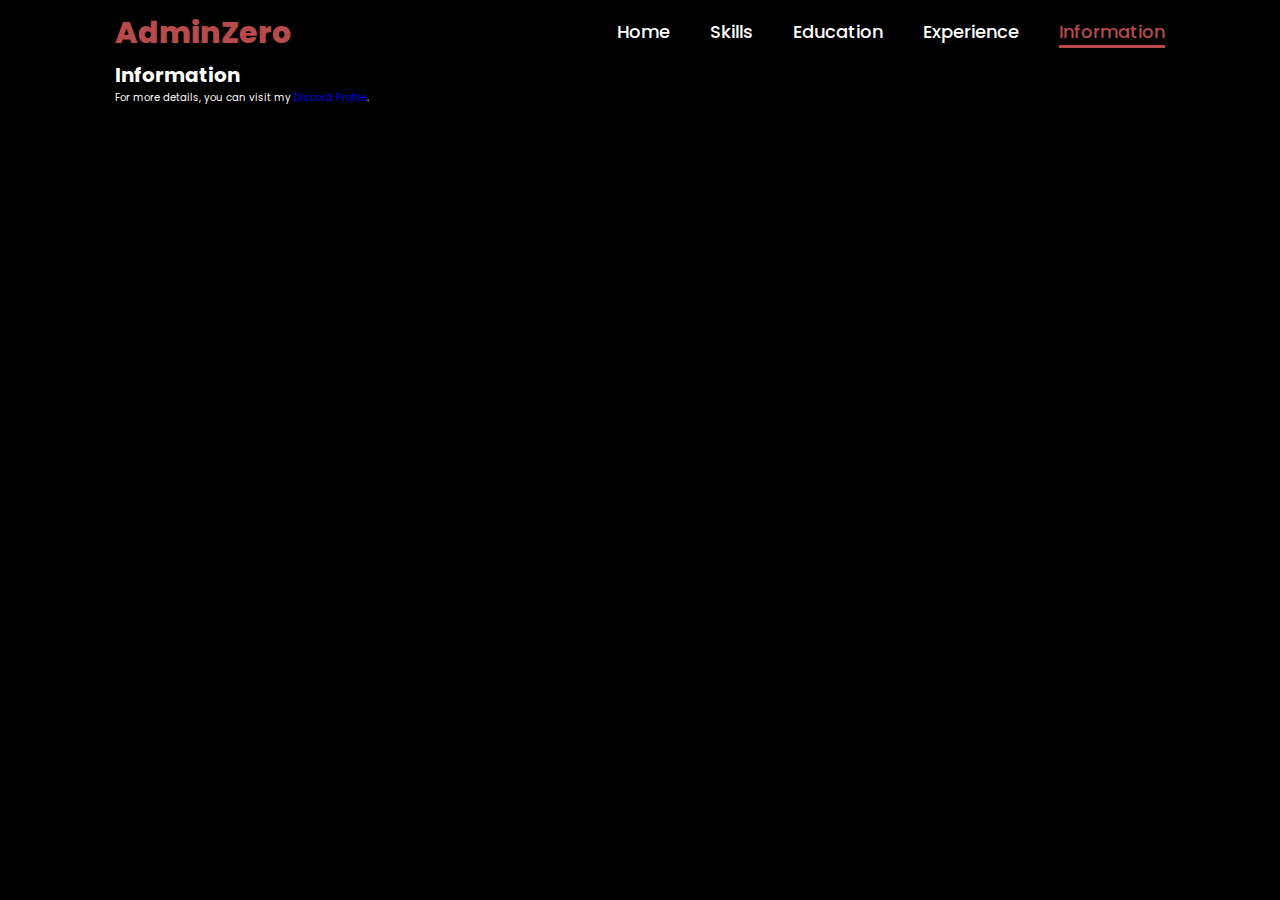
==== contact.html @ c2a3b29c "Add files via upload" ====
<!DOCTYPE html>
<html lang="en">
<head>
    <meta charset="UTF-8">
    <meta name="viewport" content="width=device-width, initial-scale=1.0">
	<link rel="icon" type="image/png" href="https://raw.githubusercontent.com/boyratata/Vancex.github.io/main/img/red.png">
    <link rel="stylesheet" href="https://cdnjs.cloudflare.com/ajax/libs/font-awesome/6.5.2/css/all.min.css">
    <link rel="stylesheet" href="style.css">
	    <style>
        /* Reset margin and padding for all elements */
        * {
            margin: 0;
            padding: 0;
            box-sizing: border-box;
        }

        body {
            font-family: 'Poppins', sans-serif;
            background-color: black;
            color: white;
            overflow-x: hidden;
        }

        header {
            position: fixed;
            top: 0;
            left: 0;
            width: 100%;
            padding: 1rem 9%;
            background-color: black; /* Ensure background color matches body */
            filter: drop-shadow(10px);
            display: flex;
            justify-content: space-between;
            align-items: center;
            z-index: 100;
            margin: 0; /* Remove top margin */
        }

        .logo {
            font-size: 3rem;
            color: #b74b4b;
            font-weight: 800;
            cursor: pointer;
            transition: 0.5s ease;
        }

        .logo:hover {
            transform: scale(1.1);
        }

        nav {
            display: flex;
            align-items: center;
        }

        nav a {
            font-size: 1.8rem;
            color: white;
            margin-left: 4rem;
            font-weight: 500;
            transition: 0.3s ease;
            border-bottom: 3px solid transparent;
        }

        nav a:hover,
        nav a.active {
            color: #b74b4b;
            border-bottom: 3px solid #b74b4b;
        }

        section {
            padding-top: 60px; /* Adjust to ensure text is below the fixed header */
        }
    </style>
    <title>Information - AdminZero</title>
</head>
<body>
    <header>
        <a href="index.html" class="logo">AdminZero</a>

        <nav>
            <a href="index.html">Home</a>
            <a href="skills.html">Skills</a>
            <a href="education.html">Education</a>
            <a href="experience.html">Experience</a>
            <a href="contact.html" class="active">Information</a>
        </nav>
    </header>
    <section class="contact">
        <h1>Information</h1>
        <p>For more details, you can visit my <a href="https://yourdomain.com/contact.html" target="_blank">Discord Profile</a>.</p>
    </section>
</body>
</html>
---- style.css ----
@import url('https://fonts.googleapis.com/css2?family=Poppins:wght@100;200;300;400;500;600&display=swap');

*{
    margin: 0;
    padding: 0;
    box-sizing: border-box;
    text-decoration: none;
    border: none;
    outline: none;
    font-family: 'Poppins', sans-serif;
}

html{
    font-size: 62.5%;
}

body{
    width: 100%;
    height: 100vh;
    overflow-x: hidden;
    background-color: black;
    color: white;
}

header{
    margin-top: 20px;
    position: fixed;
    top: 0;
    left: 0;
    width: 100%;
    padding: 1rem 9%;
    background-color: transparent;
    filter: drop-shadow(10px);
    display: flex;
    justify-content: space-between;
    align-items: center;
    z-index: 100;
}

.logo{
    font-size: 3rem;
    color: #b74b4b;
    font-weight: 800;
    cursor: pointer;
    transition: 0.5s ease;
}

.logo:hover{
    transform: scale(1.1);
}

nav a{
    font-size: 1.8rem;
    color: white;
    margin-left: 4rem;
    font-weight: 500;
    transition: 0.3s ease;
    border-bottom: 3px solid transparent;
}

nav a:hover,
nav a.active{
    color: #b74b4b;
    border-bottom: 3px solid #b74b4b;
}

@media(max-width:995px){
    nav{
        position: absolute;
        display: none;
        top: 0;
        right: 0;
        width: 40%;
        border-left: 3px solid #b74b4b;
        border-bottom: 3px solid #b74b4b;
        border-bottom-left-radius: 2rem;
        padding: 1rem solid;
        background-color: #161616;
        border-top: 0.1rem solid rgba(0,0,0,0.1);
    }

    nav.active{
        display: block;
    }

    nav a{
        display: block;
        font-size: 2rem;
        margin: 3rem 0;
    }

    nav a:hover,
    nav a.active{
        padding: 1rem;
        border-radius: 0.5rem;
        border-bottom: 0.5rem solid #b74b4b;
    }
}

section{
    min-height: 100vh;
    padding: 5rem 9% 5rem;
}

.home{
    display: flex;
    justify-content: center;
    align-items: center;
    gap: 8rem;
    background-color: black;
}

.home .home-content h1{
    font-size: 6rem;
    font-weight: 700;
    line-height: 1.3;
}

span{
    color: #b74b4b;
}

.home-content h3{
    font-size: 4rem;
    margin-bottom: 1rem;
    font-weight: 700;
}

.home-content p{
    font-size: 1.6rem;
}

.home-img{
    border-radius: 50%;
}

.home-img img{
    position: relative;
    width: 32vw;
    border-radius: 50%;
    box-shadow: 0 0 25px solid #b74b4b;
    cursor: pointer;
    transition: 0.2s linear;
}

.home-img img:hover{
    font-size: 1.8rem;
    font-weight: 500;
}

.social-icons a{
    display: inline-flex;
    justify-content: center;
    align-items: center;
    width: 4rem;
    height: 4rem;
    background-color: transparent;
    border: 0.2rem solid #b74b4b;
    font-size: 2rem;
    border-radius: 50%;
    margin: 3rem 1.5rem 3rem 0;
    transition: 0.3s ease;
    color: #b74b4b;
}

.social-icons a:hover{
    color: black;
    transform: scale(1.3) translateY(-5px);
    background-color: #b74b4b;
    box-shadow: 0  0 25px #b74b4b;
}

.btn{
    display: inline-block;
    padding: 1rem 2.8rem;
    background-color: black;
    border-radius: 4rem;
    font-size: 1.6rem;
    color: #b74b4b;
    letter-spacing: 0.3rem;
    font-weight: 600;
    border: 2px solid #b74b4b;
    transition: 0.3s ease;
    cursor: pointer;
}

.btn:hover{
    transform: scale3d(1.03);
    background-color: #b74b4b;
    color: black;
    box-shadow: 0 0 25px #b74b4b;
}

.typing-text{
    font-size: 34px;
    font-weight: 600;
    min-width: 280px;
}

.typing-text span{
    position: relative;
}

.typing-text span::before{
    content: "software Developer";
    color: #b74b4b;
    animation: words 20s infinite;
}

.typing-text span::after{
    content: "";
    background-color: black;
    position: absolute;
    width: calc(100% + 8px);
    height: 100%;
    border-left: 3px solid black;
    right: -8;
    animation: cursor 0.6s infinite;
}

@keyframes cursor{
    to{
        border-left: 3px solid #b74b4b;
    }
}

@keyframes words{
    0%, 20%{
        content: "Web Developer";
    }
    21%, 40%{
        content: "Developer";
    }
    41%, 60%{
        content: "Web Designer";
    }
    61%, 80%{
        content: "Youtuber";
    }
    81%, 100%{
        content: "Script Writer";
    }
}

@media (max-width: 1000px){
    .home{
        gap: 4rem;
    }
}

@media(max-width:995px){
    .home{
        flex-direction: column;
        margin: 5rem 4rem;
    }

    .home .home-content h3{
        font-size: 2.5rem;
    }

    .home-content h1{
        font-size: 5rem;
    }

    .home-img img{
        width: 70vw;
        margin-top: 4rem;
    }
}
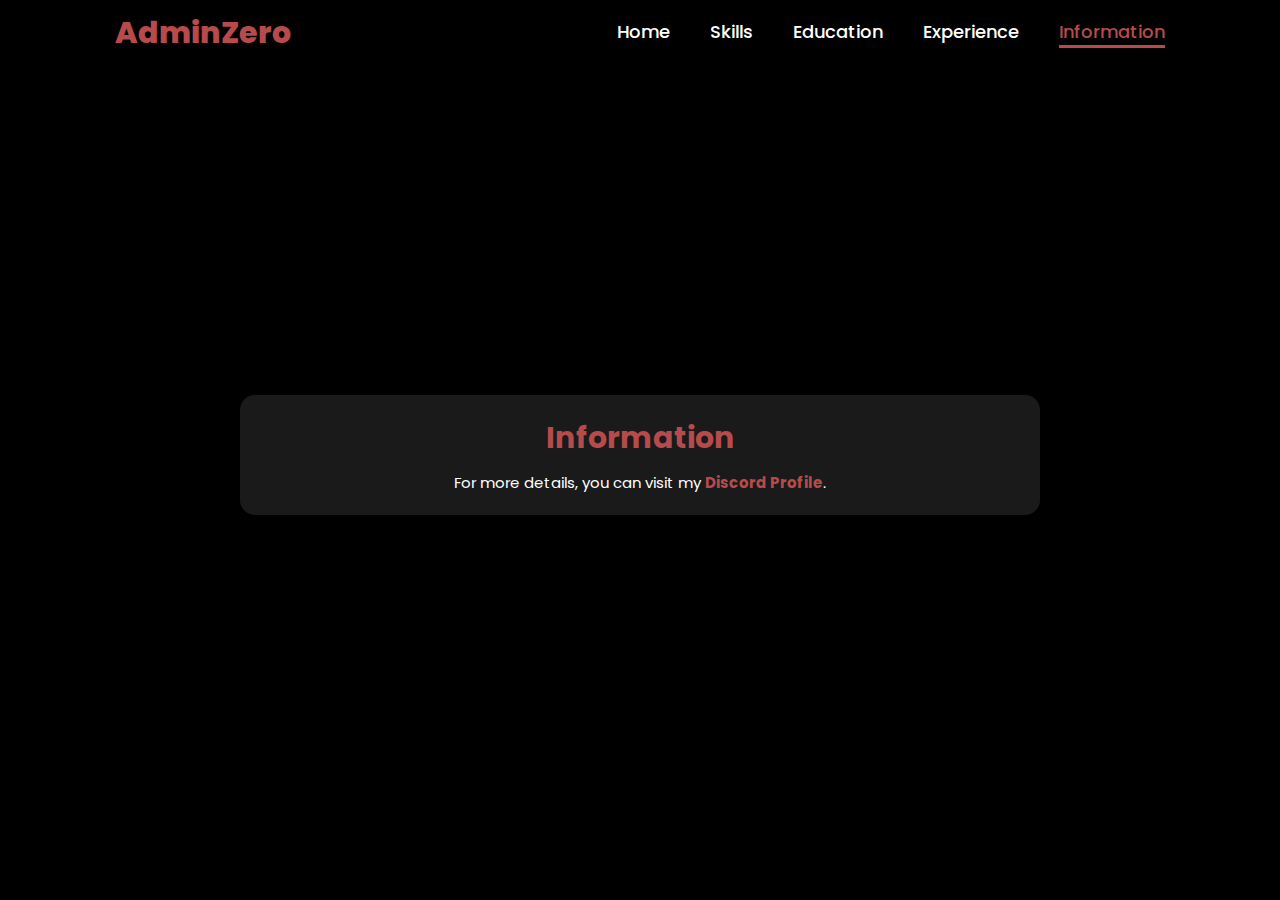
==== commit beda5625: "fix somethings and added more things" ====
--- a/contact.html
+++ b/contact.html
@@ -3,10 +3,10 @@
 <head>
     <meta charset="UTF-8">
     <meta name="viewport" content="width=device-width, initial-scale=1.0">
-	<link rel="icon" type="image/png" href="https://raw.githubusercontent.com/boyratata/Vancex.github.io/main/img/red.png">
+    <link rel="icon" type="image/png" href="https://raw.githubusercontent.com/boyratata/Vancex.github.io/main/img/red.png">
     <link rel="stylesheet" href="https://cdnjs.cloudflare.com/ajax/libs/font-awesome/6.5.2/css/all.min.css">
-    <link rel="stylesheet" href="style.css">
-	    <style>
+    <link rel="stylesheet" href="./Style/style.css">
+    <style>
         /* Reset margin and padding for all elements */
         * {
             margin: 0;
@@ -70,6 +70,41 @@
 
         section {
             padding-top: 60px; /* Adjust to ensure text is below the fixed header */
+            display: flex;
+            justify-content: center;
+            align-items: center;
+            min-height: 100vh; /* Make sure section takes full viewport height */
+        }
+
+        .info-container {
+            background-color: #1a1a1a; /* Slightly lighter black background */
+            padding: 2rem;
+            border-radius: 15px; /* Rounded corners */
+            box-shadow: 0 4px 6px rgba(0, 0, 0, 0.1); /* Optional: Adds a subtle shadow */
+            max-width: 800px; /* Adjust the max width as needed */
+            width: 100%; /* Ensure it takes full width of the container */
+            text-align: center; /* Center the text */
+        }
+
+        .info-container h1 {
+            font-size: 3rem;
+            margin-bottom: 1rem;
+            color: #b74b4b; /* Matching header color */
+        }
+
+        .info-container p {
+            font-size: 1.5rem;
+            line-height: 1.6;
+        }
+
+        .info-container a {
+            color: #b74b4b;
+            text-decoration: none;
+            font-weight: bold;
+        }
+
+        .info-container a:hover {
+            text-decoration: underline;
         }
     </style>
     <title>Information - AdminZero</title>
@@ -86,9 +121,11 @@
             <a href="contact.html" class="active">Information</a>
         </nav>
     </header>
-    <section class="contact">
-        <h1>Information</h1>
-        <p>For more details, you can visit my <a href="https://yourdomain.com/contact.html" target="_blank">Discord Profile</a>.</p>
+    <section>
+        <div class="info-container">
+            <h1>Information</h1>
+            <p>For more details, you can visit my <a href="https://discord.com/users/1218777412364406906" target="_blank">Discord Profile</a>.</p>
+        </div>
     </section>
 </body>
-</html>
+</html>--- a/Style/style.css
+++ b/Style/style.css
@@ -0,0 +1,245 @@
+@import url('https://fonts.googleapis.com/css2?family=Poppins:wght@100;200;300;400;500;600&display=swap');
+
+*{
+    margin: 0;
+    padding: 0;
+    box-sizing: border-box;
+    text-decoration: none;
+    border: none;
+    outline: none;
+    font-family: 'Poppins', sans-serif;
+}
+
+html{
+    font-size: 62.5%;
+}
+
+body{
+    width: 100%;
+    height: 100vh;
+    overflow-x: hidden;
+    background-color: black;
+    color: white;
+}
+
+header{
+    margin-top: 20px;
+    position: fixed;
+    top: 0;
+    left: 0;
+    width: 100%;
+    padding: 1rem 9%;
+    background-color: transparent;
+    filter: drop-shadow(10px);
+    display: flex;
+    justify-content: space-between;
+    align-items: center;
+    z-index: 100;
+}
+
+.logo{
+    font-size: 3rem;
+    color: #b74b4b;
+    font-weight: 800;
+    cursor: pointer;
+    transition: 0.5s ease;
+}
+
+.logo:hover{
+    transform: scale(1.1);
+}
+
+nav a{
+    font-size: 1.8rem;
+    color: white;
+    margin-left: 4rem;
+    font-weight: 500;
+    transition: 0.3s ease;
+    border-bottom: 3px solid transparent;
+}
+
+nav a:hover,
+nav a.active{
+    color: #b74b4b;
+    border-bottom: 3px solid #b74b4b;
+}
+
+@media(max-width:995px){
+    nav{
+        position: absolute;
+        display: none;
+        top: 0;
+        right: 0;
+        width: 40%;
+        border-left: 3px solid #b74b4b;
+        border-bottom: 3px solid #b74b4b;
+        border-bottom-left-radius: 2rem;
+        padding: 1rem solid;
+        background-color: #161616;
+        border-top: 0.1rem solid rgba(0,0,0,0.1);
+    }
+
+    nav.active{
+        display: block;
+    }
+
+    nav a{
+        display: block;
+        font-size: 2rem;
+        margin: 3rem 0;
+    }
+
+    nav a:hover,
+    nav a.active{
+        padding: 1rem;
+        border-radius: 0.5rem;
+        border-bottom: 0.5rem solid #b74b4b;
+    }
+}
+
+section{
+    min-height: 100vh;
+    padding: 5rem 9% 5rem;
+}
+
+.home{
+    display: flex;
+    justify-content: center;
+    align-items: center;
+    gap: 8rem;
+    background-color: black;
+}
+
+.home .home-content h1{
+    font-size: 6rem;
+    font-weight: 700;
+    line-height: 1.3;
+}
+
+span{
+    color: #b74b4b;
+}
+
+.home-content h3{
+    font-size: 4rem;
+    margin-bottom: 1rem;
+    font-weight: 700;
+}
+
+.home-content p{
+    font-size: 1.6rem;
+}
+
+.home-img{
+    border-radius: 50%;
+}
+
+.home-img img{
+    position: relative;
+    width: 32vw;
+    border-radius: 50%;
+    box-shadow: 0 0 25px solid #b74b4b;
+    cursor: pointer;
+    transition: 0.2s linear;
+}
+
+.home-img img:hover{
+    font-size: 1.8rem;
+    font-weight: 500;
+}
+
+.social-icons a{
+    display: inline-flex;
+    justify-content: center;
+    align-items: center;
+    width: 4rem;
+    height: 4rem;
+    background-color: transparent;
+    border: 0.2rem solid #b74b4b;
+    font-size: 2rem;
+    border-radius: 50%;
+    margin: 3rem 1.5rem 3rem 0;
+    transition: 0.3s ease;
+    color: #b74b4b;
+}
+
+.social-icons a:hover{
+    color: black;
+    transform: scale(1.3) translateY(-5px);
+    background-color: #b74b4b;
+    box-shadow: 0  0 25px #b74b4b;
+}
+
+.btn{
+    display: inline-block;
+    padding: 1rem 2.8rem;
+    background-color: black;
+    border-radius: 4rem;
+    font-size: 1.6rem;
+    color: #b74b4b;
+    letter-spacing: 0.3rem;
+    font-weight: 600;
+    border: 2px solid #b74b4b;
+    transition: 0.3s ease;
+    cursor: pointer;
+}
+
+.btn:hover{
+    transform: scale3d(1.03);
+    background-color: #b74b4b;
+    color: black;
+    box-shadow: 0 0 25px #b74b4b;
+}
+
+.typing-text {
+    font-size: 34px;
+    font-weight: 600;
+    min-width: 280px;
+    position: relative;
+    display: inline-block;
+    overflow: hidden;
+    white-space: nowrap;
+    border-right: 3px solid black;
+}
+
+.typing-text span {
+    position: relative;
+    color: #b74b4b;
+}
+
+/* Blinking cursor animation */
+@keyframes cursor {
+    0%, 50% {
+        border-color: black;
+    }
+    50%, 100% {
+        border-color: transparent;
+    }
+}
+
+/* Responsive adjustments */
+@media (max-width: 1000px) {
+    .home {
+        gap: 4rem;
+    }
+}
+
+@media (max-width: 995px) {
+    .home {
+        flex-direction: column;
+        margin: 5rem 4rem;
+    }
+
+    .home .home-content h3 {
+        font-size: 2.5rem;
+    }
+
+    .home-content h1 {
+        font-size: 5rem;
+    }
+
+    .home-img img {
+        width: 70vw;
+        margin-top: 4rem;
+    }
+}
